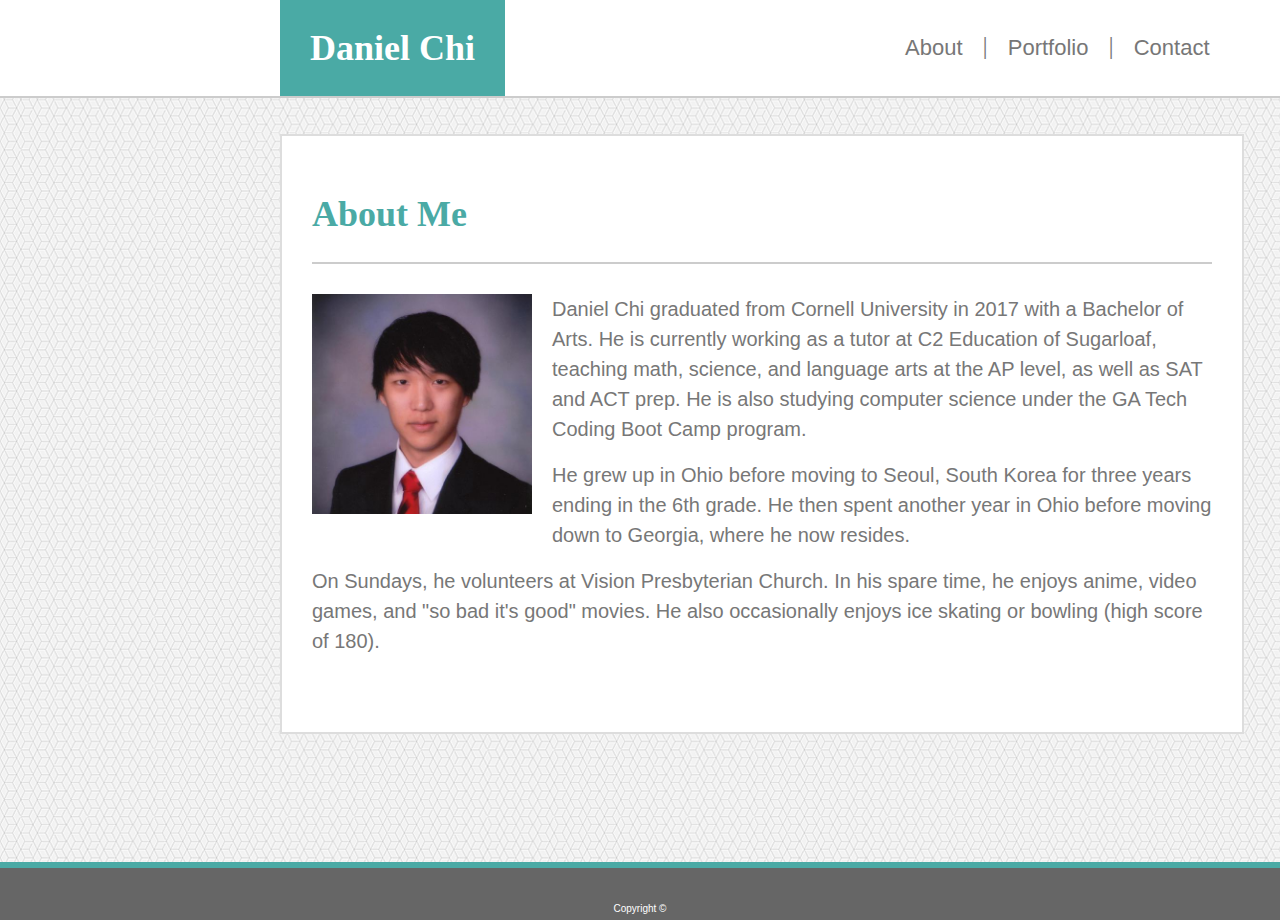
==== index.html @ b5377c4a "copied basic pf into folder" ====
<!DOCTYPE html>
<html lang="en">
<head>
    <meta charset="UTF-8">
    <meta name="viewport" content="width=device-width, initial-scale=1.0">
    <meta http-equiv="X-UA-Compatible" content="ie=edge">
    <title>Daniel Chi Portfolio</title>
    <link rel="stylesheet" type="text/css" href="assets/css/reset.css">
    <link rel="stylesheet" type="text/css" href="assets/css/style.css">
</head>
<body>
    <div class="topbar">
    <header class="navheader">
        Daniel Chi
    </header>
    <!-- reverse order buttons -->
    <nav class="navbar">
          <a class="navbutton" href="contact.html">Contact</a>
          <div class="navspacer">|</div>
          <a class="navbutton" href="portfolio.html">Portfolio</a>
          <div class="navspacer">|</div>
          <a class="navbutton" href="#">About</a>
    </nav>
    </div>
    <div>
    <main class="content">
        <header class="contentheader">
            About Me
        </header>
        <article>
          <img src="assets/images/portrait.jpg" id="portrait" alt="portrait" height="220" width="220">
        <p>
        Daniel Chi graduated from Cornell University in 2017 with a Bachelor of Arts. He is currently working as a tutor at C2 Education of Sugarloaf, teaching math, science, and language arts at the AP level, as well as SAT and ACT prep. He is also studying computer science under the GA Tech Coding Boot Camp program.
        </p>
        <p>
        He grew up in Ohio before moving to Seoul, South Korea for three years ending in the 6th grade. He then spent another year in Ohio before moving down to Georgia, where he now resides.
        </p>
        <p>
        <p>
        On Sundays, he volunteers at Vision Presbyterian Church. In his spare time, he enjoys anime, video games, and "so bad it's good" movies. He also occasionally enjoys ice skating or bowling (high score of 180).
        </p>
        </article>
    </main>
    </div>
    <br><br><br><br><br><br><br><br>
    <footer>
        Copyright &copy;
    </footer>
</body>
</html>
---- assets/css/style.css ----
.topbar {
    width: 100%;
    height: 96px;
    background-color: #ffffff;
    border-style: solid;
    border-bottom-width: 2px;
    border-color: #cccccc;
}
.navheader {
    font-family: Georgia, 'Times New Roman', Times, serif, serif;
    font-style: normal;
    font-weight: bold;
    font-size: 36px;
    color: #ffffff;
    background-color: #4aaaa5;
    float: left;
    margin-left: 280px;
    padding: 30px;
}
.navbar {
    float: left;
    margin-left: 400px;
}
.navbutton, .navbutton:active, .navbutton:focus, .navbutton:visited {
    margin-top: 37px;
    font-family: Arial, Helvetica, sans-serif;
    font-style: normal;
    float: right;
    color: #777777;
    font-size: 22px;
}
.navbutton:hover {
    margin-top: 37px;
    color: #444444;
}
.navspacer {
    margin-top: 33px;
    float: right;
    font-size: 26px;
    color: #777777;
    margin-left: 20px;
    margin-right: 20px;
}
body {
    background-image: url(../images/background.png);
    background-color: #ffffff;
}
.content {
    width: 960px;
    margin-top: 36px;
    margin-left: 280px; 
    background-color: #ffffff;
    border-style: solid;
    border-width: 2px;
    border-color: #dddddd;
}
.contentheader {
    font-family: Georgia, 'Times New Roman', Times, serif;
    font-style: normal;
    font-weight: bold;
    font-size: 36px;
    color: #4aaaa5;
    margin: 30px;
    padding-top: 30px;
    padding-bottom: 30px;
    border-style: solid;
    border-bottom-width: 2px;
    border-color: #cccccc;
}
#portrait {
    float: left;
    margin-right: 20px;
    margin-bottom: 20px;
}
article {
    font-family: Arial, Helvetica, sans-serif;
    color: #777777;
    font-size: 20px;
    line-height: 30px;
    margin: 30px;
    padding-bottom: 30px;
}
footer {
    text-align: center;
    font-family: Arial, Helvetica, sans-serif;
    font-size: 10px;
    padding-top: 36px;
    padding-bottom: 6px;
    color: #ffffff;
    background-color: #666666;
    border-style: solid;
    border-top-width: 6px;
    border-color: #4aaaa5;
}
p {
    margin-bottom: 16px;
}
form {
    font-family: Arial, Helvetica, sans-serif;
    color: #777777;
    font-size: 20px;
    margin-left: 30px;
    margin-right: 30px;
    padding-bottom: 30px;
}
#boxname, #boxemail, #boxmessage {
    width: 100%;
    color: #777777;
    border-color: lightgray;
    padding: 4px;
    margin-top: 4px;
    resize: none;
}
#boxname:focus, #boxemail:focus, #boxmessage:focus {
    border-color: #555555;
}
#boxmessage {
    height: 150px;
    overflow: auto;
}
input[type=submit] {
    color: #ffffff;
    background-color: #4aaaa5;
    font-size: 20px;
    padding: 14px;
    width: 120px;
}
.pflist {
    margin-left: 30px;
}
.pfbox {
    display: inline-block;

}
.pfitem {
    position: relative;
    font-family: Arial, Helvetica, sans-serif;
    padding: 15px;
    width: 200px;
    margin-right: 100px;
    margin-bottom: 10px;
    background-color: #4aaaa5;
    color: #ffffff;
    text-align: center;
    font-size: 20px;
    margin-top: 100px;
    z-index: 1;
}
.pfimage {
    height: 180px;
    width: 230px;
    position: relative;
    bottom: 150px;
    z-index: 0;
}
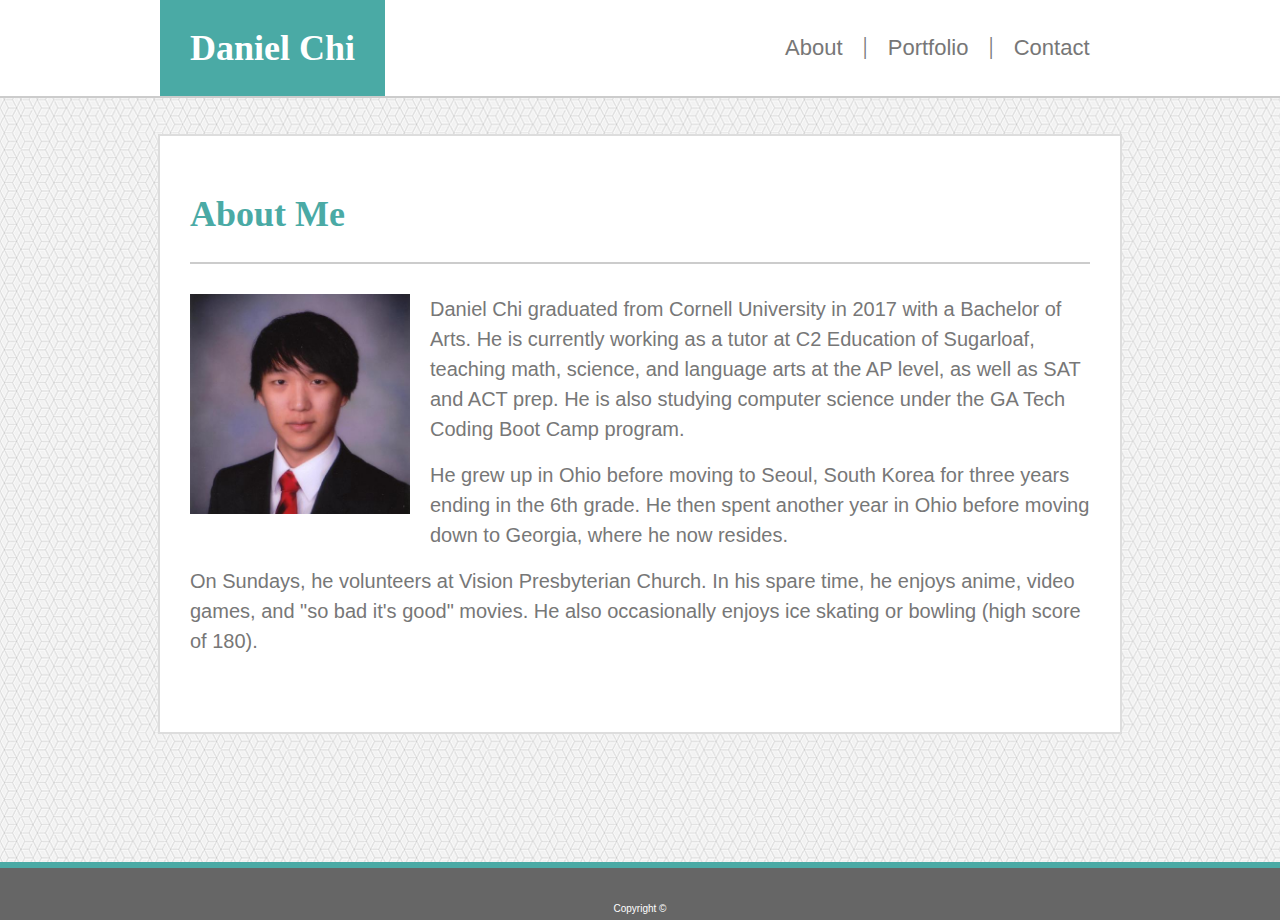
==== commit 94cf0708: "done" ====
--- a/index.html
+++ b/index.html
@@ -10,6 +10,7 @@
 </head>
 <body>
     <div class="topbar">
+    <div class="navcontent">
     <header class="navheader">
         Daniel Chi
     </header>
@@ -21,6 +22,7 @@
           <div class="navspacer">|</div>
           <a class="navbutton" href="#">About</a>
     </nav>
+    </div>
     </div>
     <div>
     <main class="content">
--- a/assets/css/style.css
+++ b/assets/css/style.css
@@ -14,8 +14,12 @@
     color: #ffffff;
     background-color: #4aaaa5;
     float: left;
-    margin-left: 280px;
     padding: 30px;
+}
+.navcontent {
+    display: block;
+    width: 960px;
+    margin: auto;
 }
 .navbar {
     float: left;
@@ -47,8 +51,8 @@
 }
 .content {
     width: 960px;
+    margin: auto;
     margin-top: 36px;
-    margin-left: 280px; 
     background-color: #ffffff;
     border-style: solid;
     border-width: 2px;
@@ -137,19 +141,46 @@
     font-family: Arial, Helvetica, sans-serif;
     padding: 15px;
     width: 200px;
-    margin-right: 100px;
+    margin-right: 200px;
     margin-bottom: 10px;
     background-color: #4aaaa5;
     color: #ffffff;
     text-align: center;
     font-size: 20px;
-    margin-top: 100px;
-    z-index: 1;
+    bottom: 90px;
 }
 .pfimage {
     height: 180px;
     width: 230px;
     position: relative;
-    bottom: 150px;
-    z-index: 0;
+}
+
+@media only screen and (max-width: 979px) {
+    .content, .navcontent {
+        width: 740px;
+    }
+    .navbar {
+        margin-left: 180px;
+    }
+}
+@media only screen and (max-width: 767px) {
+    .content, .navcontent {
+        width: 600px;
+    }
+    .navbar {
+        margin-left: 40px;
+    }
+}
+@media only screen and (max-width: 639px) {
+    .content, .navcontent {
+        width: 500px;
+    }
+    .navbar {
+        margin-left: 4px;
+    }
+    .navheader {
+        font-size: 24px;
+        padding-top: 36px;
+        padding-bottom: 36px;
+    }
 }